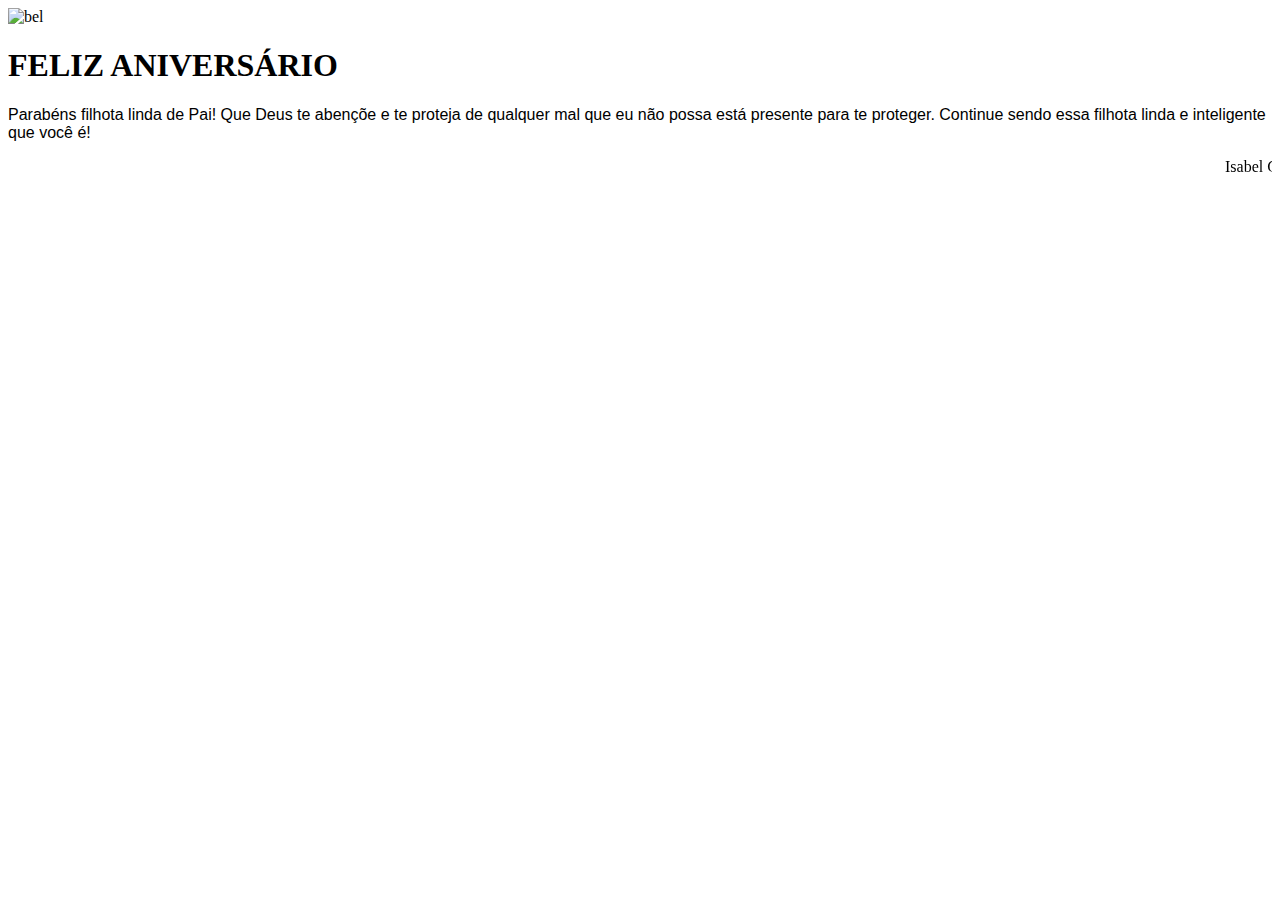
==== index.html @ cf79260d "Create index.html" ====
<!DOCTYPE html>
<html lang="en">
<head>
    <meta charset="UTF-8">
    <meta name="viewport" content="width=device-width, initial-scale=1.0">
    <link rel="stylesheet" href="cartao.css" type="text/css">
    <title>Cartão De Aniversário</title>
</head>

<body>
    <img src="isabel.jpg" alt="bel" width="100%">
    <h1 id="titulo">FELIZ ANIVERSÁRIO</h1>
    <p id='frase' style = "Font-family: Helvetica Neue, Helvetica, Arial, sans-serif;">Parabéns filhota linda de Pai! Que Deus te abençõe e te proteja de qualquer mal que eu não possa está presente para te proteger. Continue sendo essa filhota linda e inteligente que você é!
    <p id="frase2"><marquee> Isabel Carneiro dos Santos</marquee></p>
    
    <div class="baloes">
        <div class="balao"></div>
        <div class="balao"></div>
        <div class="balao"></div>
        <div class="balao"></div>
        <div class="balao"></div>
        <div class="balao"></div>
        <div class="balao"></div>
        <div class="balao"></div>
        <div class="balao"></div>
        <div class="balao"></div>
    </div>
    
    <script type="text/javascript" src="cartao.js"></script>

</body>
</html>
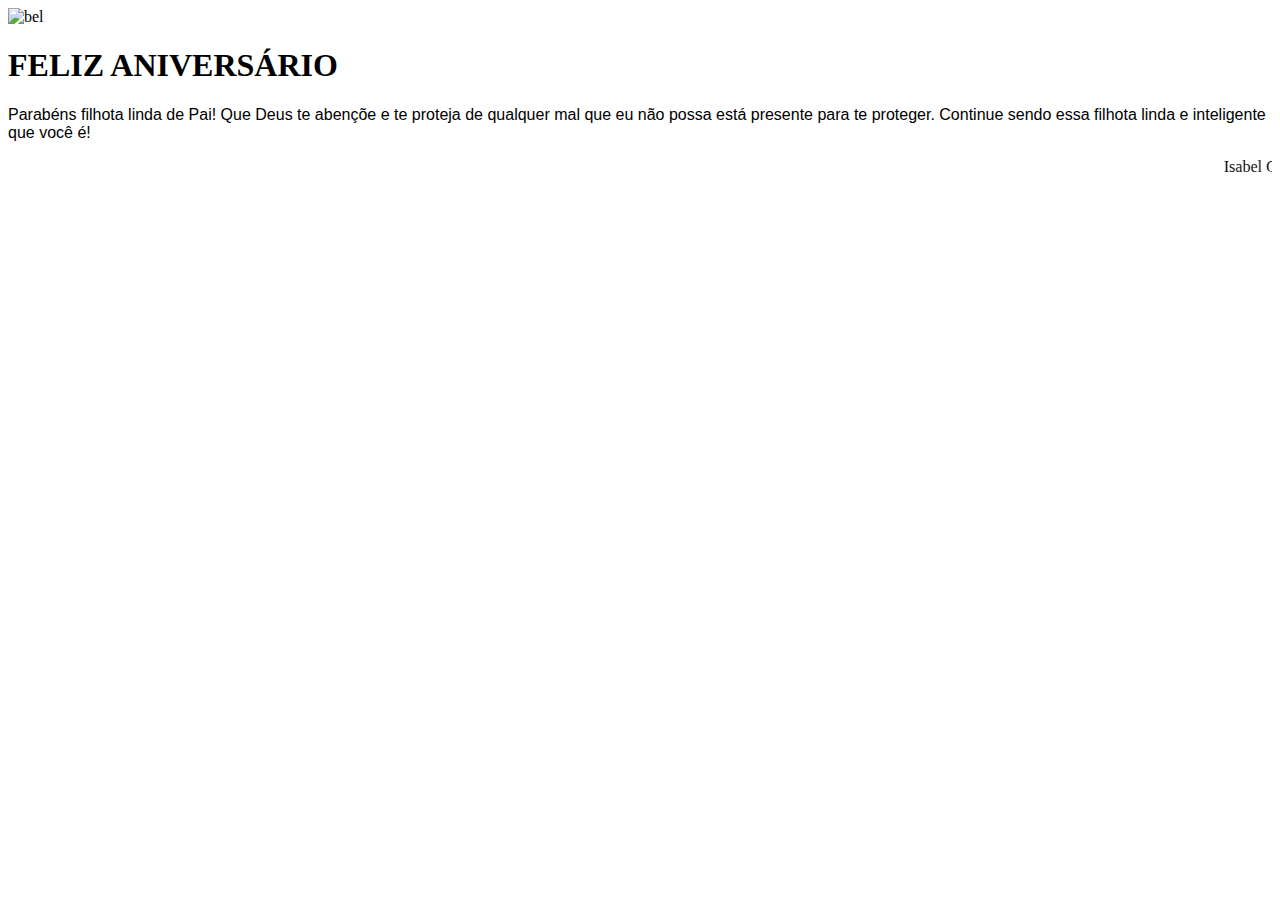
==== commit 04ad9d75: "Update index.html" ====
--- a/index.html
+++ b/index.html
@@ -4,6 +4,8 @@
     <meta charset="UTF-8">
     <meta name="viewport" content="width=device-width, initial-scale=1.0">
     <link rel="stylesheet" href="cartao.css" type="text/css">
+    <link href="https://github.com/dhyagok/anivers-rio/blob/main/style.css" rel="stylesheet"/>
+    <script src="https://github.com/dhyagok/anivers-rio/blob/main/script.js"></script>
     <title>Cartão De Aniversário</title>
 </head>
 
